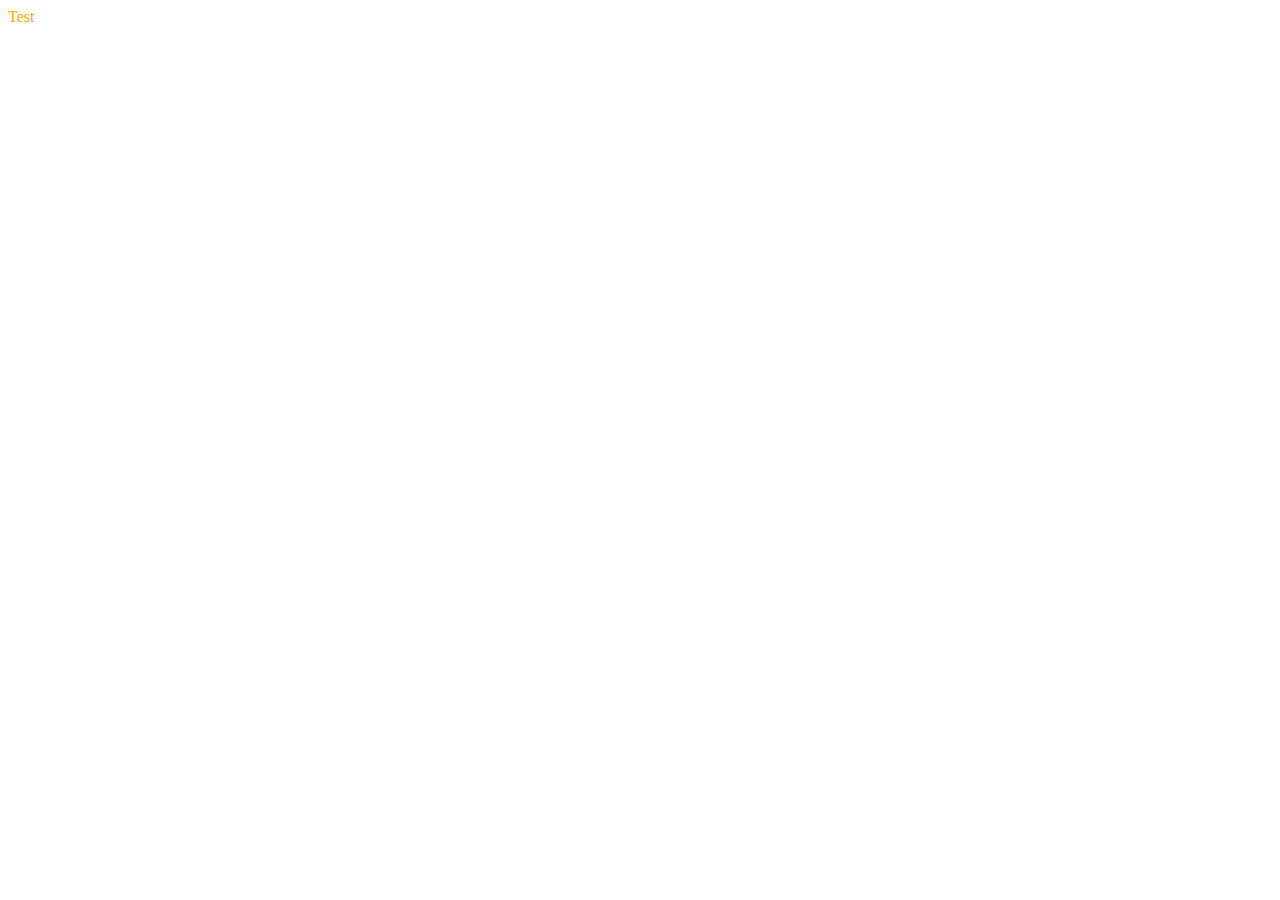
==== index.html @ e4ce0dbd "Clean up" ====
<!DOCTYPE html>
<html lang="en">
<head>
    <meta charset="utf-8">
    <meta name="viewport" content="width=device-width, initial-scale=1">
    <title>KnockoutJs</title>
    <link rel="stylesheet" href="css/style.css">
    <script src="node_modules/requirejs/require.js"></script>
    <script>
        require(['js/config'], function() {
            require(['js/app'], function(app){
                console.log('Ready');
            });
        });
    </script>
    <style>
        ul {
            list-style: none;
        }
    </style>
</head>
<body>
    <div class="test">Test</div>

</body>
</html>
---- css/style.css ----
.test {
  color: orange;
}
.folders {
  list-style: none;
}
.folders li {
  display: inline-block;
  float: left;
  margin-left: 10px;
  border: 1px solid #efefef;
  padding: 10px;
}
.folders li.selected {
  background-color: rgba(255, 140, 0, 0.5);
}
.folders {
  display: inline-block;
}
.profitWarning {
  color: red;
}
.profitPositive {
  color: blue;
}
.fire-giant {
  color: #ff3724;
}
.poison-giant {
  color: #f12eff;
}
.earth-giant {
  color: #a0540a;
}
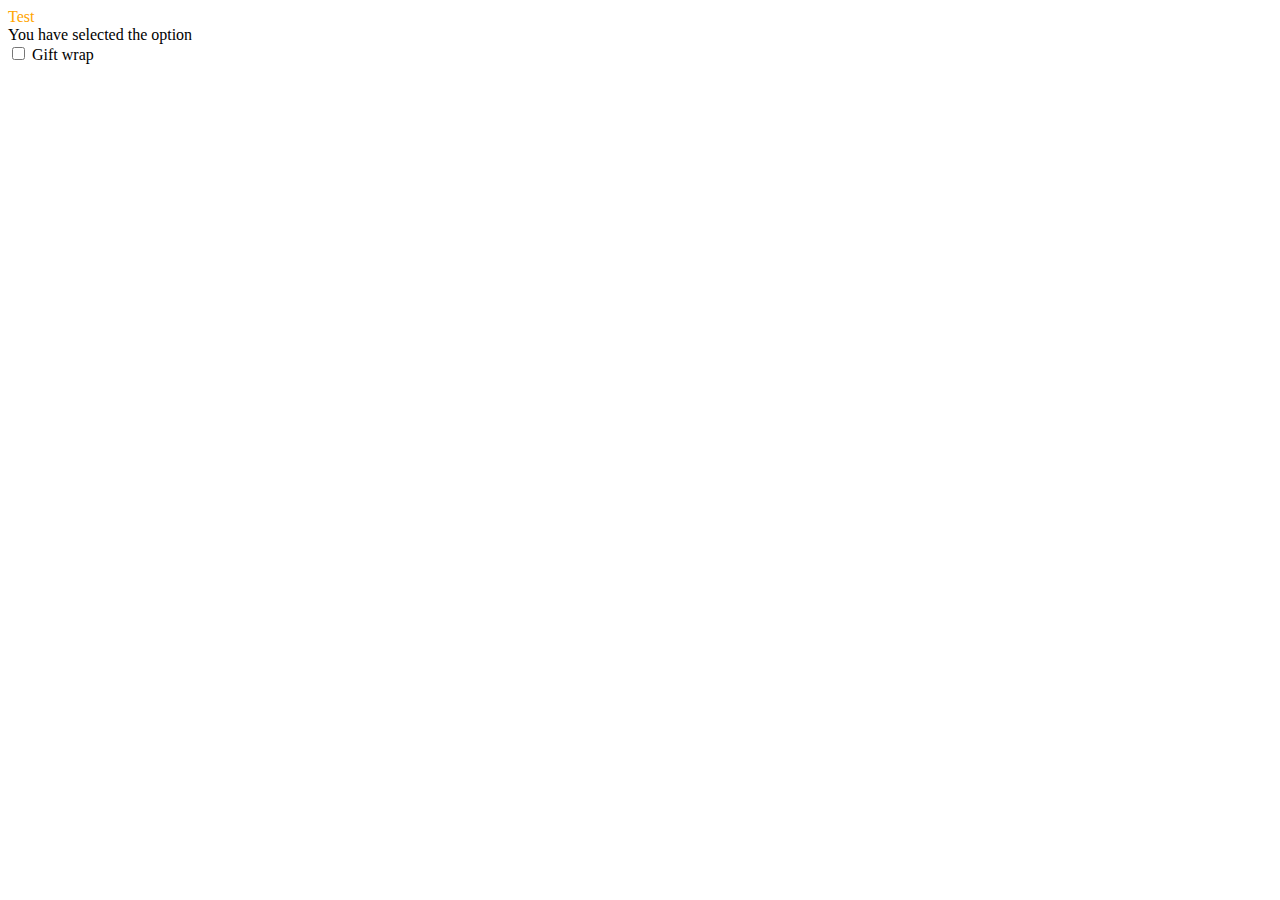
==== commit 8ce626ce: "Create update callback" ====
--- a/index.html
+++ b/index.html
@@ -13,14 +13,12 @@
             });
         });
     </script>
-    <style>
-        ul {
-            list-style: none;
-        }
-    </style>
 </head>
 <body>
     <div class="test">Test</div>
 
+    <div data-bind="slideVisible: giftWrap, slideDuration: 600">You have selected the option</div>
+    <label><input type="checkbox" data-bind="checked: giftWrap" /> Gift wrap</label>
+
 </body>
 </html>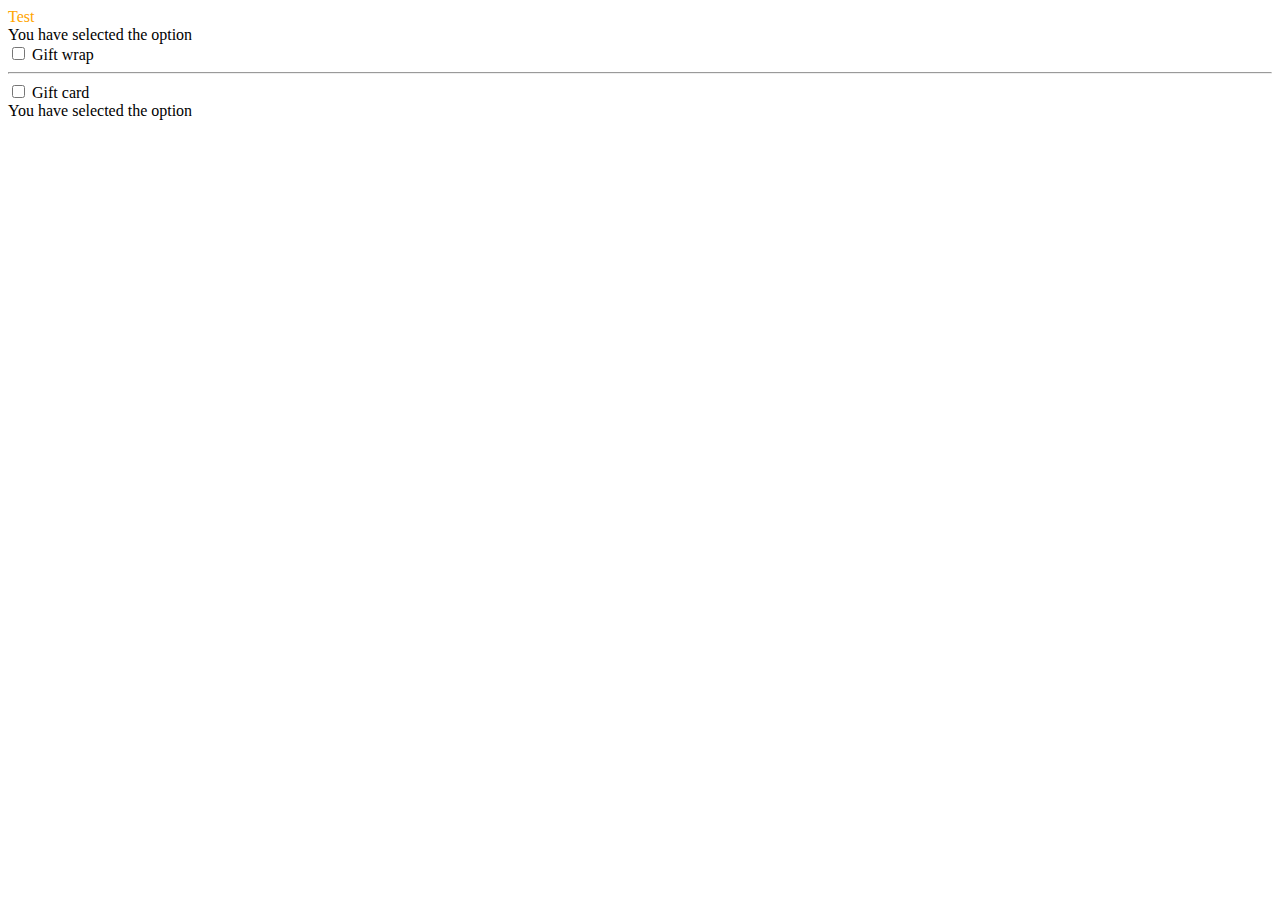
==== commit 422ba42e: "Add another custom binding" ====
--- a/index.html
+++ b/index.html
@@ -20,5 +20,10 @@
     <div data-bind="slideVisible: giftWrap, slideDuration: 600">You have selected the option</div>
     <label><input type="checkbox" data-bind="checked: giftWrap" /> Gift wrap</label>
 
+    <hr>
+
+    <label><input type="checkbox" data-bind="checked: giftCard" /> Gift card</label>
+    <div data-bind="fadeVisible: giftCard, fadeDuration: 400">You have selected the option</div>
+
 </body>
 </html>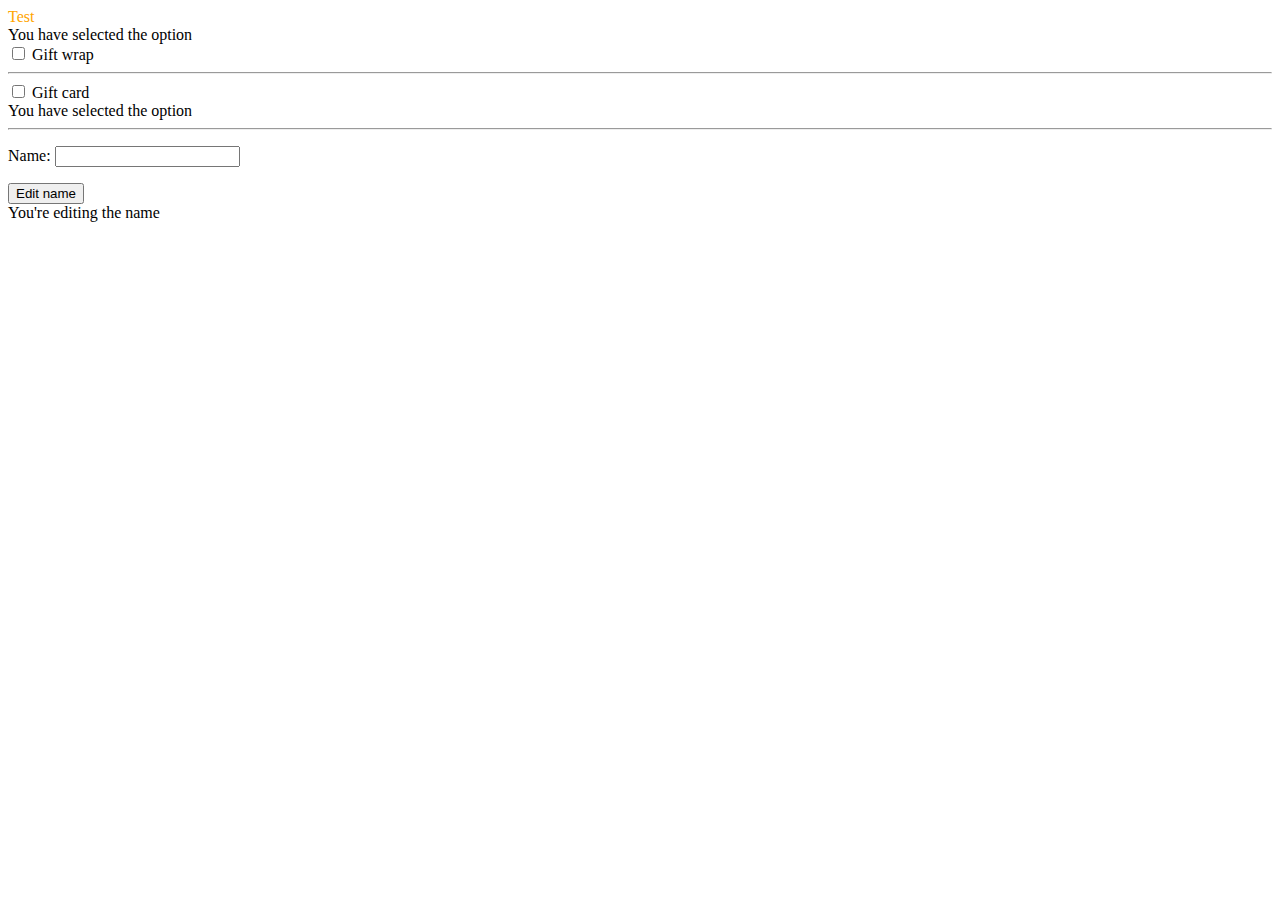
==== commit fec9b58d: "Register event handlers at init callback to change observable" ====
--- a/index.html
+++ b/index.html
@@ -25,5 +25,13 @@
     <label><input type="checkbox" data-bind="checked: giftCard" /> Gift card</label>
     <div data-bind="fadeVisible: giftCard, fadeDuration: 400">You have selected the option</div>
 
+    <hr>
+
+    <p>Name: <input data-bind="hasFocus: editingName" /></p>
+
+    <!-- Showing that we can both read and write the focus state -->
+    <button data-bind="enable: !editingName(), click: function() { editingName(true) }">Edit name</button>
+    <div data-bind="visible: editingName">You're editing the name</div>
+
 </body>
 </html>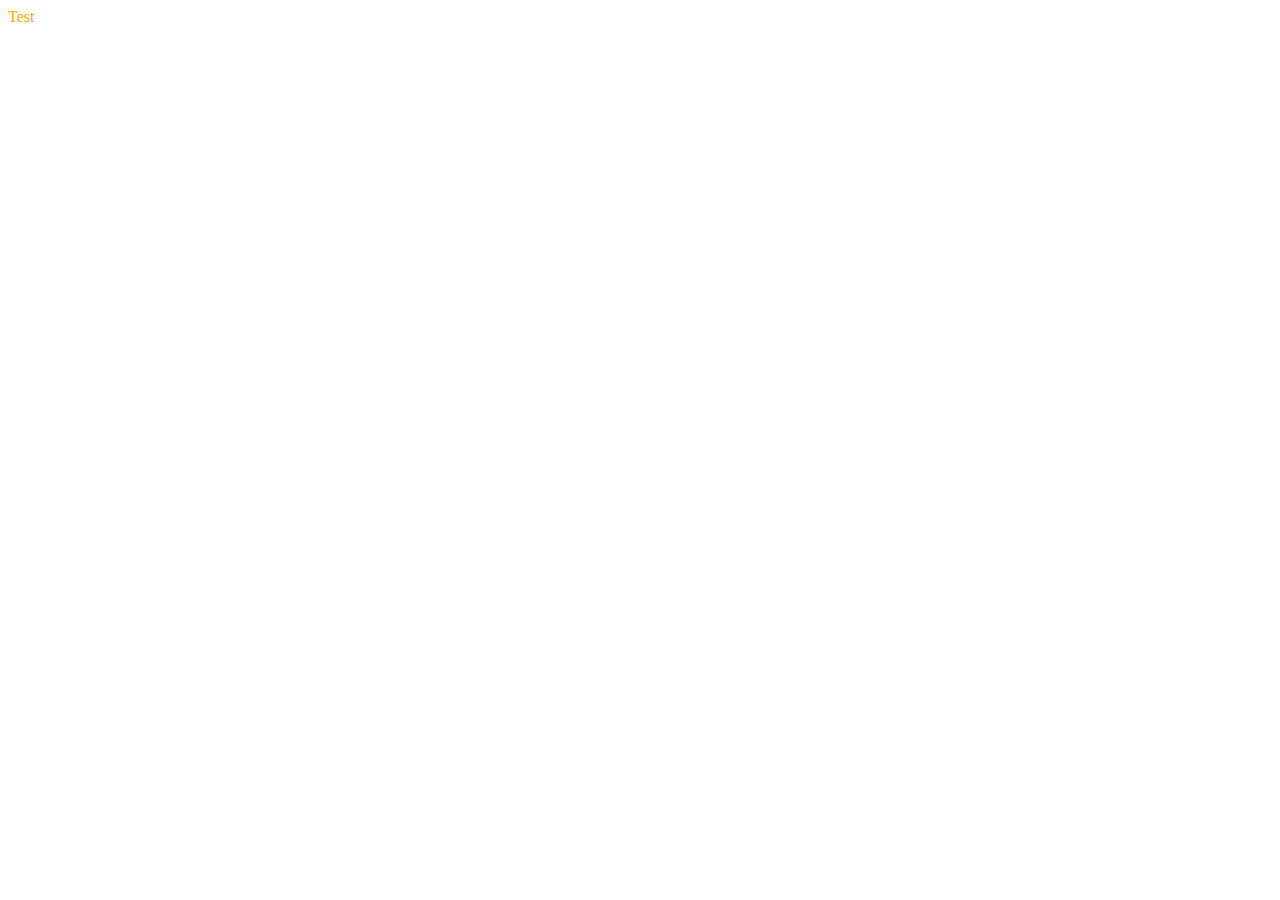
==== commit 4df30240: "Clean up" ====
--- a/index.html
+++ b/index.html
@@ -17,21 +17,5 @@
 <body>
     <div class="test">Test</div>
 
-    <div data-bind="slideVisible: giftWrap, slideDuration: 600">You have selected the option</div>
-    <label><input type="checkbox" data-bind="checked: giftWrap" /> Gift wrap</label>
-
-    <hr>
-
-    <label><input type="checkbox" data-bind="checked: giftCard" /> Gift card</label>
-    <div data-bind="fadeVisible: giftCard, fadeDuration: 400">You have selected the option</div>
-
-    <hr>
-
-    <p>Name: <input data-bind="hasFocus: editingName" /></p>
-
-    <!-- Showing that we can both read and write the focus state -->
-    <button data-bind="enable: !editingName(), click: function() { editingName(true) }">Edit name</button>
-    <div data-bind="visible: editingName">You're editing the name</div>
-
 </body>
 </html>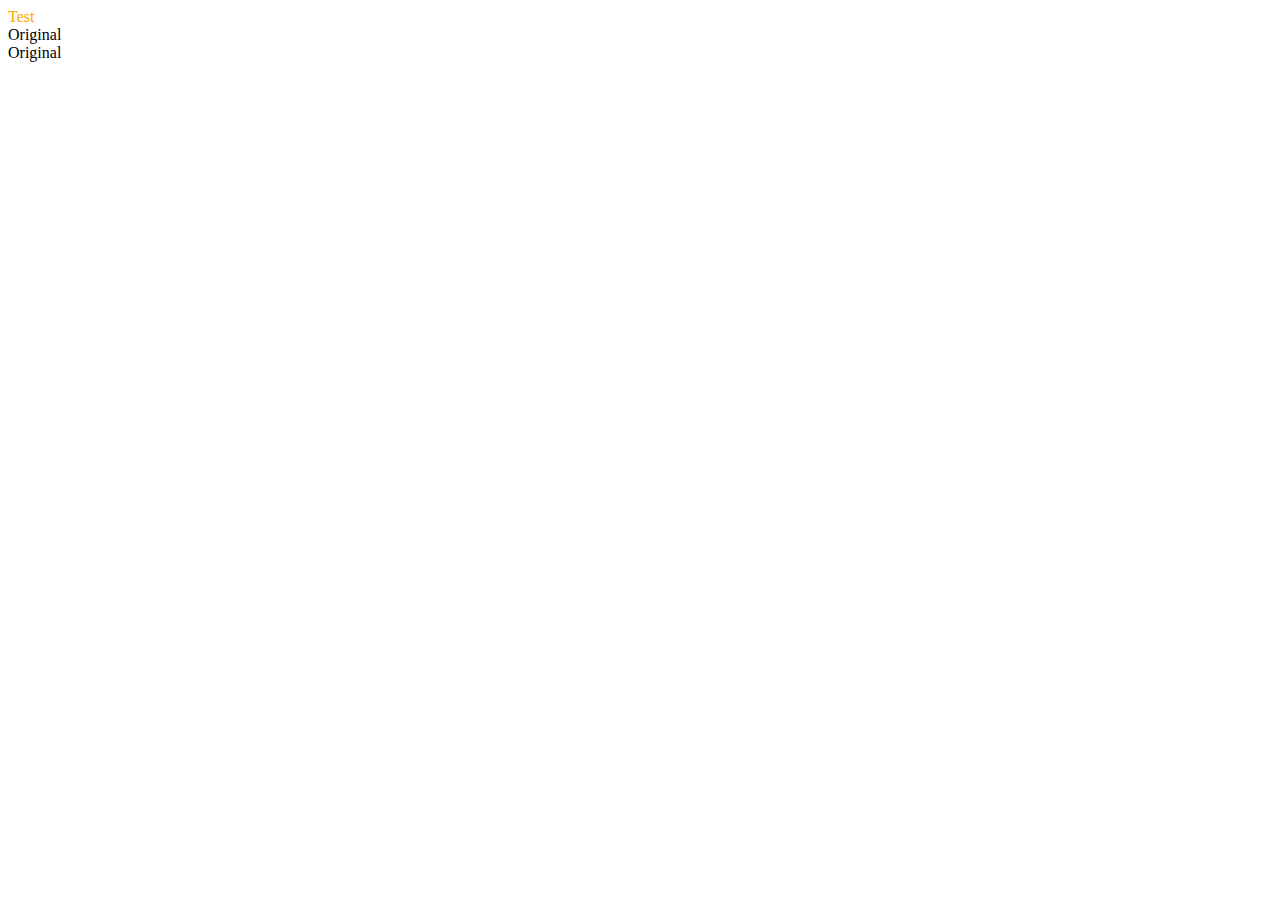
==== commit ceea9202: "Use controlsDescendantBindings to allow affecting all descendant" ====
--- a/index.html
+++ b/index.html
@@ -17,5 +17,14 @@
 <body>
     <div class="test">Test</div>
 
+    <div data-bind="allowBindings: true">
+        <!-- This will display Replacement, because bindings are applied -->
+        <div data-bind="text: 'Replacement'">Original</div>
+    </div>
+
+    <div data-bind="allowBindings: false">
+        <!-- This will display Original, because bindings are not applied -->
+        <div data-bind="text: 'Replacement'">Original</div>
+    </div>
 </body>
 </html>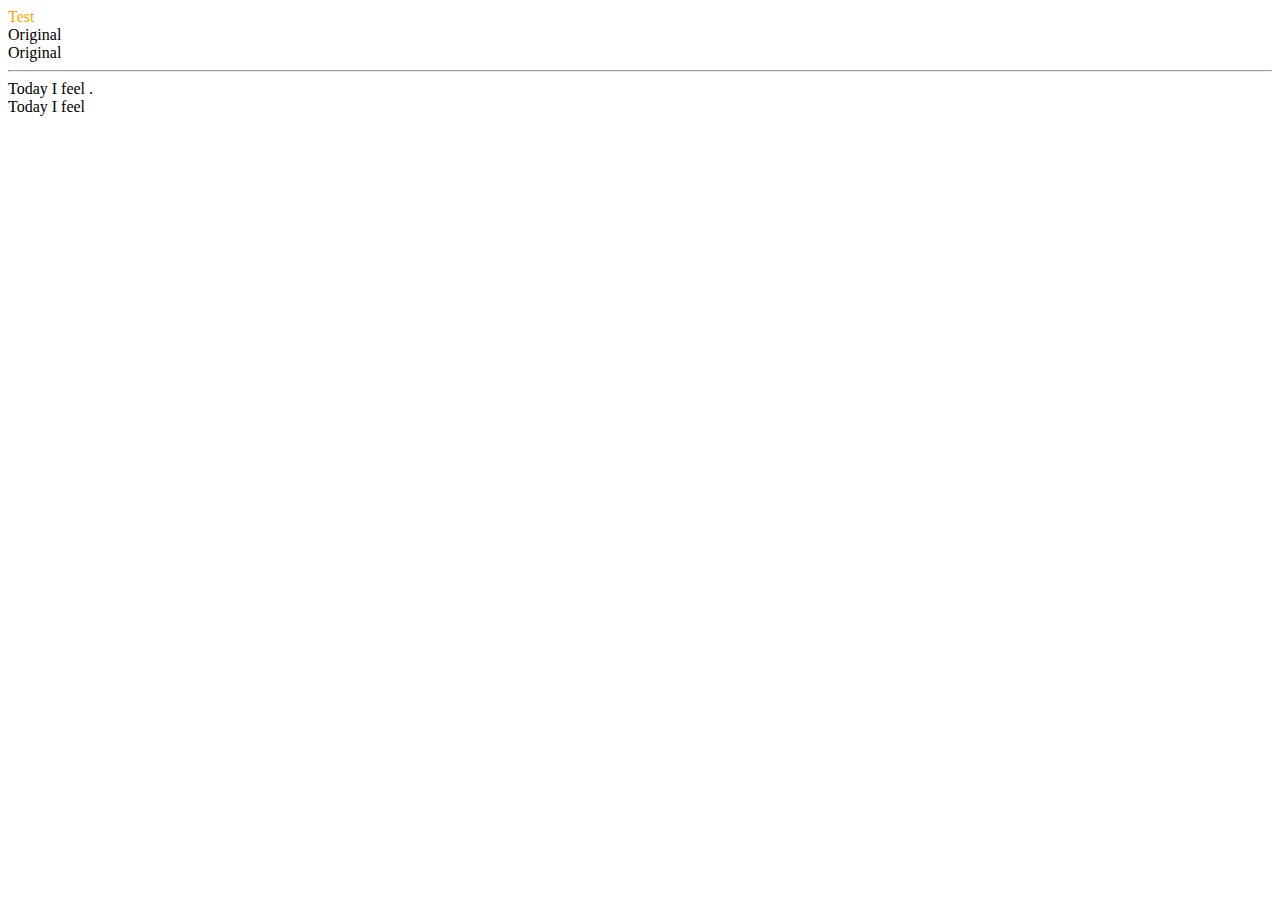
==== commit ceff4b46: "Use extend function to pass values to descendant bindings" ====
--- a/index.html
+++ b/index.html
@@ -26,5 +26,16 @@
         <!-- This will display Original, because bindings are not applied -->
         <div data-bind="text: 'Replacement'">Original</div>
     </div>
+
+    <hr>
+
+    <div data-bind="withProperties: { emotion: 'happy' }">
+        Today I feel <span data-bind="text: emotion"></span>.
+    </div>
+
+    <div data-bind="withProperties: { emotion: 'whimsical' }">
+        Today I feel <span data-bind="text: emotion"></span>
+    </div>
+
 </body>
 </html>